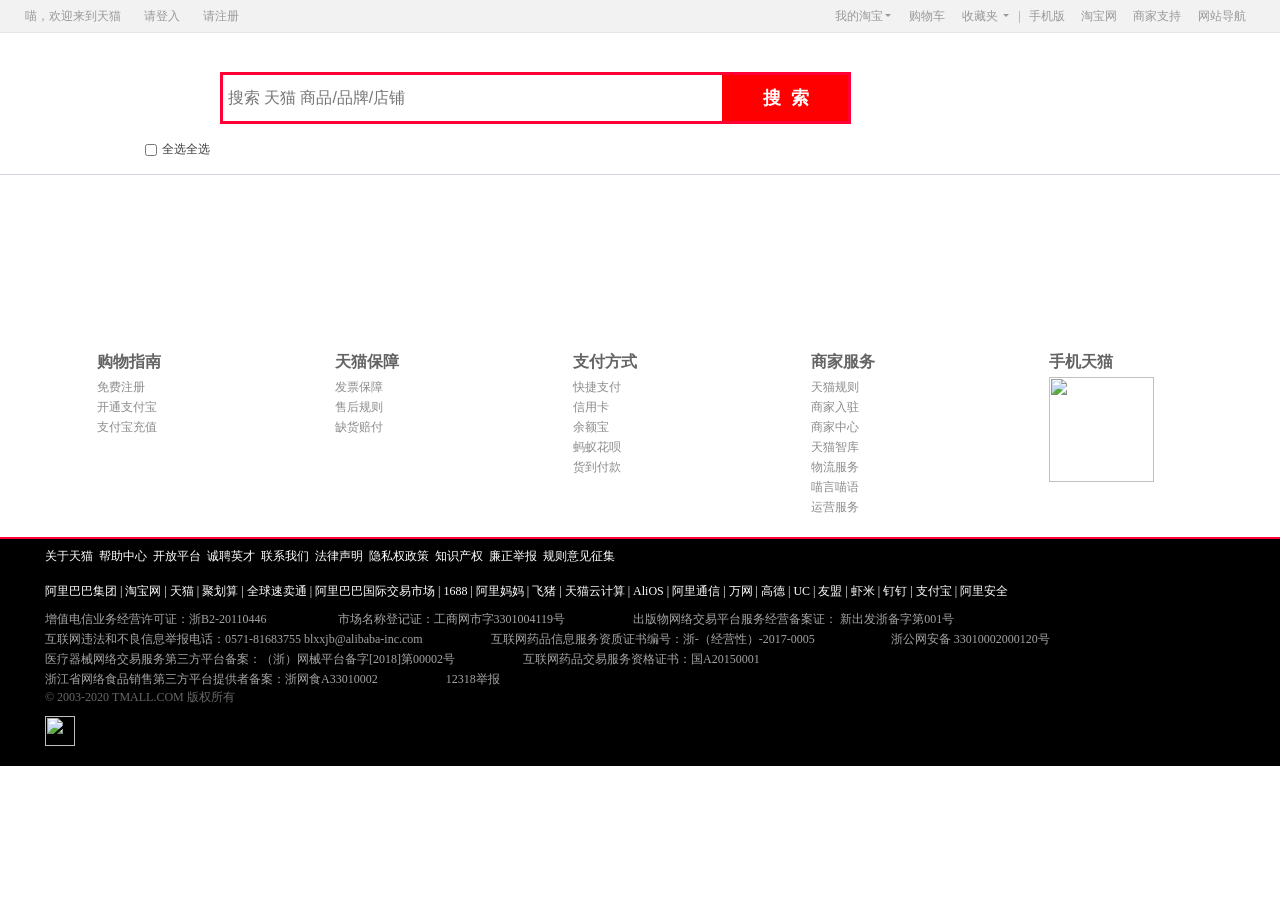
==== src/cart.html @ 360e0393 "十月十三日提交" ====
<!DOCTYPE html>
<html lang="en">

<head>
    <meta charset="UTF-8">
    <meta name="viewport" content="width=device-width, initial-scale=1.0">
    <title>淘宝网 - 我的购物车</title>
    <link rel="stylesheet" href="./css/cart.css">
</head>

<body>

    <body>
        <header>
            <!-- 最上面的导航栏上的信息注册、登入、购物车信息都在这里 -->
            <section class="header mediate">
                <p>
                    <span>喵，欢迎来到天猫</span>
                    <span><a href="./login.html">请登入</a></span>
                    <span><a href="./registry.html">请注册</a></span>
                </p>
                <div class="header_right">
                    <li class="he_ri_one">
                        <a href="javascript:;" class=" he_a1">我的淘宝<i></i></a>
                        <div class="he_ri_none" id="my_taobao">
                            <p><a href="javascript:;" class="he_a">已买到宝贝</a></p>
                            <p><a href="javascript:;" class="he_a">已卖出宝贝</a></p>
                        </div>
                    </li>
                    <li> <a href="javascript:;" class="he_n"><span class="iconfont icon-ai66"></span> 购物车</a></li>
                    <li class="he_ri_one">
                        <a href="javascript:;" class="he_a1">收藏夹  <i></i></a>
                        <div class="he_ri_none">
                            <p><a href="javascript:;" class="he_a">收藏的宝贝</a></p>
                            <p><a href="javascript:;" class="he_a">收藏的店铺</a></p>
                        </div>
                    </li>|
                    <li class="he_ri_two">
                        <a href="javascript:;" class="he_n"><span class="iconfont icon-shouji"></span>手机版</a>
                        <em></em>
                        <div></div>
                    </li>
                    <li> <a href="javascript:;" class="he_n">淘宝网</a></li>
                    <li class="he_ri_one">
                        <a href="javascript:;" class="he_a2">商家支持<i></i></a>
                        <div class="he_ri_none2">
                            <p>商家：</p>
                            <a href="javascript:;" class="he_a">商家中心</a>
                            <a href="javascript:;" class="he_a" style="margin: 0px;">天猫中心</a>
                            <a href="javascript:;" class="he_a">商家入驻</a>
                            <a href="javascript:;" class="he_a" style="margin: 0px;">运营中心</a>
                            <a href="javascript:;" class="he_a">商家品控</a>
                            <a href="javascript:;" class="he_a" style="margin: 0px;">商家工具</a>
                            <a href="javascript:;" class="he_a">天猫智酷</a>
                            <a href="javascript:;" class="he_a" style="margin: 0px;">喵言喵语</a>
                            <i></i>
                            <p>帮助</p>
                            <a href="javascript:;" class="he_a">帮助中心</a>
                            <a href="javascript:;" class="he_a" style="margin: 0px;">问商友</a>
                        </div>
                    </li>
                    <li class="he_ri_one">
                        <a href="javascript:;" class="he_a2">
                            <span class="iconfont icon-daohanglan_moshi"></span> 网站导航<i></i>
                        </a>
                        <div class="he_ri_none3">
                            <ul>
                                <li class="none3_recommend" style="width: 455px; border-right: 1px solid #f5f5f5;">
                                    <h1>热点推荐 <span>Hot</span></h1>
                                    <a href="javascript:;" class="he_a">天猫超市</a>
                                    <a href="javascript:;" class="he_a">喵鲜生</a>
                                    <a href="javascript:;" class="he_a ">科技新品<i class=1"></i></a>
                                    <a href="javascript:;" class="he_a">女装新品 <i class="active2"></i></a>
                                    <a href="javascript:;" class="he_a wt">酷玩街</a>
                                    <a href="javascript:;" class="he_a">内衣新品</a>
                                    <a href="javascript:;" class="he_a">试美妆</a>
                                    <a href="javascript:;" class="he_a">运动新品</a>
                                    <a href="javascript:;" class="he_a">时尚先生</a>
                                    <a href="javascript:;" class="he_a wt">精明妈咪</a>
                                    <a href="javascript:;" class="he_a">吃乐会</a>
                                    <a href="javascript:;" class="he_a">企业采购</a>
                                    <a href="javascript:;" class="he_a">会员积分</a>
                                    <a href="javascript:;" class="he_a">天猫国际</a>
                                </li>
                                <li class="none3_bazaar" style="width: 455px; border-right: 1px solid #f5f5f5;">
                                    <h1>行业市场 <span>Market</span></h1>
                                    <a href="javascript:;" class="he_a">天猫超市</a>
                                    <a href="javascript:;" class="he_a">喵鲜生</a>
                                    <a href="javascript:;" class="he_a ">科技新品<i class="active1"></i></a>
                                    <a href="javascript:;" class="he_a">女装新品 <i class="active2"></i></a>
                                    <a href="javascript:;" class="he_a wt">酷玩街</a>
                                    <a href="javascript:;" class="he_a">内衣新品</a>
                                    <a href="javascript:;" class="he_a">试美妆</a>
                                    <a href="javascript:;" class="he_a">运动新品</a>
                                    <a href="javascript:;" class="he_a">时尚先生</a>
                                    <a href="javascript:;" class="he_a wt">精明妈咪</a>
                                    <a href="javascript:;" class="he_a">吃乐会</a>
                                    <a href="javascript:;" class="he_a">企业采购</a>
                                    <a href="javascript:;" class="he_a">会员积分</a>
                                    <a href="javascript:;" class="he_a">天猫国际</a>
                                </li>
                                <li class="none3_help" style="width: 196px;">
                                    <h1>服务指南 <span>Help</span></h1>
                                    <a href="javascript:;" class="he_a">天猫超市</a>
                                    <a href="javascript:;" class="he_a">喵鲜生</a>
                                    <a href="javascript:;" class="he_a">会员积分</a>
                                    <a href="javascript:;" class="he_a">天猫国际</a>
                                </li>
                            </ul>
                        </div>
                    </li>
                </div>
            </section>
        </header>
        <div class="headerLayout mediate">
            <!-- 这是下面搜索框那块的内容 -->
            <div class="headerLogo">
                <a href="javascript:;">
                    <img src="https://img.alicdn.com/tps/i4/TB1uBOFWET1gK0jSZFrtKcNCXXa.gif" alt="" title="天猫Tmall.com">
                </a>
            </div>
            <div class="headerSearch">
                <input type="text" placeholder="搜索 天猫 商品/品牌/店铺">
                <button>搜索</button>
            </div>
            <div class="headerNull"></div>
        </div>

        <main>
            <div class="main_nav">
                <div class="main_nav_one">
                    <input type="checkbox" class="checkbox">全选
                </div>
                <div class="main_nav_two">
                    全选
                </div>
            </div>
        </main>
        <div class="footer">
            <!-- 尾部信息 -->
            <div class="footer_content">
                <div class="footer_content_img">
                    <a href="javascript:;"></a>
                    <a href="javascript:;"></a>
                    <a href="javascript:;"></a>
                    <a href="javascript:;"></a>
                </div>
                <div class="footer_content_text">
                    <div class="text_list">
                        <h1>购物指南</h1>
                        <a href="javascript:;">免费注册</a>
                        <a href="javascript:;">开通支付宝</a>
                        <a href="javascript:;">支付宝充值</a>
                    </div>
                    <div class="text_list">
                        <h1>天猫保障</h1>
                        <a href="javascript:;">发票保障</a>
                        <a href="javascript:;">售后规则</a>
                        <a href="javascript:;">缺货赔付</a>
                    </div>
                    <div class="text_list">
                        <h1>支付方式</h1>
                        <a href="javascript:;">快捷支付</a>
                        <a href="javascript:;">信用卡</a>
                        <a href="javascript:;">余额宝</a>
                        <a href="javascript:;">蚂蚁花呗</a>
                        <a href="javascript:;">货到付款</a>
                    </div>
                    <div class="text_list">
                        <h1>商家服务</h1>
                        <a href="javascript:;">天猫规则</a>
                        <a href="javascript:;">商家入驻</a>
                        <a href="javascript:;">商家中心</a>
                        <a href="javascript:;">天猫智库</a>
                        <a href="javascript:;">物流服务</a>
                        <a href="javascript:;">喵言喵语</a>
                        <a href="javascript:;">运营服务</a>
                    </div>
                    <div class="text_list">
                        <h1>手机天猫</h1>
                        <a href="javascript:;">
                            <img src="//img.alicdn.com/tfscom/TB14MWoNhjaK1RjSZFAwu2dLFXa.png" alt="">
                        </a>
                    </div>
                </div>
            </div>
            <div class="footer_content_last">
                <div class="last_text">
                    <div class="last_text_nav">
                        <a href="javascript:;">关于天猫</a>
                        <a href="javascript:;">帮助中心</a>
                        <a href="javascript:;">开放平台</a>
                        <a href="javascript:;">诚聘英才</a>
                        <a href="javascript:;">联系我们</a>
                        <a href="javascript:;">法律声明</a>
                        <a href="javascript:;">隐私权政策</a>
                        <a href="javascript:;">知识产权</a>
                        <a href="javascript:;">廉正举报</a>
                        <a href="javascript:;">规则意见征集</a>
                    </div>
                    <div class="last_text_nav">
                        <a href="javascript:;">阿里巴巴集团</a>|
                        <a href="javascript:;">淘宝网</a>|
                        <a href="javascript:;">天猫</a>|
                        <a href="javascript:;">聚划算</a>|
                        <a href="javascript:;">全球速卖通</a>|
                        <a href="javascript:;">阿里巴巴国际交易市场</a>|
                        <a href="javascript:;">1688</a>|
                        <a href="javascript:;">阿里妈妈</a>|
                        <a href="javascript:;">飞猪</a>|
                        <a href="javascript:;">天猫云计算</a>|
                        <a href="javascript:;">AliOS</a>|
                        <a href="javascript:;">阿里通信</a>|
                        <a href="javascript:;">万网</a>|
                        <a href="javascript:;">高德</a>|
                        <a href="javascript:;">UC</a>|
                        <a href="javascript:;">友盟</a>|
                        <a href="javascript:;">虾米</a>|
                        <a href="javascript:;">钉钉</a>|
                        <a href="javascript:;">支付宝</a>|
                        <a href="javascript:;">阿里安全</a>
                    </div>
                    <div class="footer-copyright">
                        <span style="padding-right: 65px;">增值电信业务经营许可证：<a href="javascript:;">浙B2-20110446</a></span>
                        <span style="padding-right: 65px;">市场名称登记证：工商网市字3301004119号</span>
                        <span>出版物网络交易平台服务经营备案证： 新出发浙备字第001号</span>
                        <br>
                        <span style="padding-right: 65px;">互联网违法和不良信息举报电话：0571-81683755 blxxjb@alibaba-inc.com</span>
                        <span style="padding-right: 65px;">互联网药品信息服务资质证书编号：<a href="javascript:;">浙-（经营性）-2017-0005</a></span>
                        <a href="javascript:;"><img src="//img.alicdn.com/tps/TB1yEqRPXXXXXXPXpXXXXXXXXXX-20-20.png" alt="">浙公网安备 33010002000120号</a>
                        <br>
                        <span style="padding-right: 65px;">医疗器械网络交易服务第三方平台备案：（浙）网械平台备字[2018]第00002号</span>
                        <span>互联网药品交易服务资格证书：国A20150001</span>
                        <br>
                        <span style="padding-right: 65px;">浙江省网络食品销售第三方平台提供者备案：浙网食A33010002</span>
                        <a href="javascript:;">12318举报</a>
                        <br>
                        <b>© 2003-2020 TMALL.COM 版权所有</b>
                        <p>
                            <a href="javascript:;">
                                <img src="//img.alicdn.com/tfs/TB1MQX3cBr0gK0jSZFnXXbRRXXa-65-70.gif" alt="">
                            </a>
                            <a href="javascript:;">
                                <img src="//img.alicdn.com/tps/i1/TB13mgzHXXXXXbjXVXXzby4IVXX-80-30.jpg" alt="">
                            </a>
                        </p>
                    </div>
                </div>
            </div>
        </div>

    </body>

</html>
---- src/css/cart.css ----
@charset "UTF-8";
* {
    padding: 0px;
    margin: 0px;
    font-size: 12px;
}

a {
    text-decoration: none;
    cursor: pointer;
    color: black;
}

li {
    list-style: none;
}

header {
    content: '';
    clear: both;
    display: block;
}

.mediate {
    width: 1230px;
    margin: auto;
}

header {
    height: 32px;
    background-color: #f2f2f2;
    line-height: 32px;
    border-bottom: 1px solid #e5e5e5;
}

.header {
    display: flex;
    flex-direction: row;
    justify-content: space-between;
    color: #999;
}

.header a {
    color: #999;
}

.header a:hover {
    color: red;
}

.header p span {
    padding-right: 20px;
}

.header_right {
    display: flex;
}

.header_right a {
    display: inline-block;
    padding: 0px 8px;
}

.header_right span {
    color: red;
    vertical-align: middle;
    padding: 0;
}

.header_right .he_ri_one {
    position: relative;
}

.header_right .he_a1 {
    border-left: 1px solid #f2f2f2;
}

.header_right .he_a2 {
    border-right: 1px solid #f2f2f2;
}

.header_right .he_a1:hover,
.header_right .he_a2:hover {
    background-color: white;
    border-bottom: 2px solid white;
    color: red;
    text-decoration: underline;
}


/* 带有he_ri_none的都是相对于父元素的二级效果定位*/


/* he代表的是header、ri代表的是right、none代表的是hover之后才出来的*/

.header_right .he_ri_none {
    display: none;
    line-height: 25px;
    position: absolute;
    left: 0px;
    top: 33px;
    width: 76px;
    border: 1px solid #eee;
    border-top: 0px;
    z-index: 1000;
    background-color: white;
    padding: 5px 15px 5px 0px;
}

.header_right .he_ri_none2 {
    display: none;
    z-index: 10;
    background-color: white;
    padding: 8px 10px;
    width: 122px;
    position: absolute;
    left: -69px;
    top: 33px;
    border: solid #eee;
    border-width: 0px 1px 1px;
    line-height: 22px;
}

.header_right .he_ri_none2 p {
    padding-top: 5px;
    color: #666;
    font-weight: 700;
}

.header_right .he_ri_none2 a {
    color: #666;
    display: inline-block;
    margin-right: 20px;
    padding: 0px;
}

.header_right .he_ri_none2 i {
    display: block;
    margin-top: 5px;
    border-bottom: 1px dotted #827777;
}

.header_right .he_ri_two {
    position: relative;
}

.header_right .he_ri_two em {
    position: absolute;
    left: 33px;
    top: 16px;
    font-size: 0px;
    z-index: 10;
    border: 5px transparent solid;
    border-bottom: 5px solid white;
    display: none;
}

.header_right .he_ri_two div {
    position: absolute;
    left: -47px;
    top: 26px;
    z-index: 1000;
    display: none;
    width: 175px;
    height: 175px;
    box-shadow: 0 0 5px #aaa;
    background: url(//img.alicdn.com/tfs/TB1vJ0POwTqK1RjSZPhXXXfOFXa-175-215.png) 0 0 no-repeat;
}

.header_right .he_ri_two:hover div {
    display: block;
}

.header_right .he_ri_two:hover em {
    display: block;
}

.header_right .he_ri_one:hover .he_ri_none {
    display: block;
}

.header_right .he_ri_one:hover .he_ri_none2 {
    display: block;
}

.header_right .he_ri_none :hover {
    display: block;
}

.header_right .he_a1 i {
    display: inline-block;
    margin: 0px 2px;
    font-size: 0px;
    border: 3px transparent solid;
    border-top: 3px solid #999999;
    vertical-align: 0px;
}

.header_right .he_n:hover {
    color: red;
}

.header_right .he_a:hover {
    background-color: white;
    color: red;
    text-decoration: underline;
}

.header_right a:hover .he_a1 i {
    transform: rotate(180deg);
    transform-origin: 50% 30%;
    transition: transform .2s ease-in;
}

.he_ri_none3 {
    z-index: 1000;
    display: none;
    background-color: white;
    width: 1198px;
    position: absolute;
    left: -1115px;
    top: 33px;
    border: solid #eee;
    border-width: 0px 1px 1px;
    padding: 25px 0px;
}

.header_right .he_ri_one:hover .he_ri_none3 {
    display: block;
}

.he_ri_none3 li {
    float: left;
    height: 110px;
    padding-left: 30px;
    overflow: hidden;
}

.he_ri_none3 li a {
    position: relative;
    display: block;
    float: left;
    padding: 6px 0px;
    width: 95px;
    line-height: 1.4;
}

.he_ri_none3 li .wt {
    width: 50px;
}

.he_ri_none3 ul li i {
    display: block;
    position: absolute;
    left: 47px;
    top: 0px;
    width: 9px;
    height: 11px;
}

.he_ri_none3 .active1 {
    background: url(../../images/TB1gyXLGFXXXXceXVXXCEcU6VXX-439-220.png) no-repeat -37px -11px;
}

.he_ri_none3 .active2 {
    background: url(../../images/TB1gyXLGFXXXXceXVXXCEcU6VXX-439-220.png) no-repeat -37px 0px;
}

.he_ri_none3 li h1,
.he_ri_none3 li span {
    font-size: 16px;
    font-weight: 500;
}

.none3_recommend h1,
.none3_recommend span {
    color: #f56a00;
}

.none3_bazaar h1,
.none3_bazaar span {
    color: #2263d4;
}

.none3_help h1,
.none3_help span {
    color: #666;
}

.he_ri_none3 .none3_bazaar>a:hover {
    text-decoration: underline;
    color: #2263d4;
}


/* 下面是搜索框那块的内容*/

.headerLayout {
    display: flex;
    flex-direction: row;
    justify-content: space-between;
}

.headerLayout .headerLogo {
    margin-left: -40px;
}

.headerSearch {
    height: 46px;
    width: 625px;
    margin-top: 39px;
    border: solid #FF0036;
    position: relative;
}

.headerSearch input,
.headerSearch button {
    height: 36px;
    padding: 5px 3px 5px 5px;
    border: 0px;
    outline: none;
}

.headerSearch input {
    width: 491px;
    font-size: 16px;
}

.headerSearch button {
    cursor: pointer;
    width: 126px;
    height: 46px;
    float: right;
    background-color: red;
    font-weight: 700;
    font-size: 18px;
    color: white;
    text-indent: 10px;
    letter-spacing: 10px;
}

.sousuo {
    position: absolute;
    left: 0px;
    top: 50px;
    z-index: 10;
    line-height: 25px;
    width: 497px;
    border: solid #eee;
    border-width: 0px 1px 1px;
}

.sousuo li {
    padding-left: 10px;
    background-color: white;
    cursor: pointer;
}

.headerLayout .headerNull {
    width: 170px;
}


/* 搜索框的内容到这里结束 */


/* 购物车的主要内容在下面 */

main {
    width: 990px;
    margin: auto;
}

.main_nav {
    height: 50px;
    font-size: 12px;
    color: #3c3c3c;
    line-height: 50px;
    display: flex;
    flex-direction: row;
}

.main_nav .checkbox {
    height: 12px;
    width: 12px;
    vertical-align: middle;
    margin-right: 5px;
}


/* 下面是尾部的重要内容 */

.footer {
    width: 100%;
    border-top: 1px solid #D1D7DC;
}

.footer_content {
    width: 1190px;
    margin: auto;
}

.footer_content_img {
    height: 100px;
    margin: 25px auto;
    background: url(//img.alicdn.com/tfs/TB14dANRXXXXXbdXXXXXXXXXXXX-1190-100.jpg) no-repeat;
}

.footer_content_img a {
    display: block;
    float: left;
    height: 100px;
    width: 297px;
}

.footer_content_text {
    background: url(//img.alicdn.com/tfs/TB1dl28RXXXXXbzaFXXXXXXXXXX-136-50.png) no-repeat 45px bottom;
    background-size: 65px 25px;
    margin: auto;
    padding-top: 22px;
    height: 190px;
}

.text_list {
    margin-left: 52px;
    float: left;
    width: 186px;
}

.text_list h1 {
    font-size: 16px;
    font-weight: 700;
    line-height: 30px;
    color: #646464;
}

.text_list a {
    color: #8b8b8b;
    line-height: 20px;
    display: block;
}

.text_list a img {
    height: 105px;
    width: 105px;
}

.footer_content_last {
    background-color: black;
    border-top: 2px solid #FF0036;
}

.last_text {
    width: 1190px;
    margin: auto;
    color: white;
}

.last_text a {
    color: white;
    margin-right: 3px;
}

.last_text_nav {
    line-height: 25px;
    padding: 5px 0px;
}

.footer-copyright {
    color: #a4a4a4;
}

.footer-copyright span {
    line-height: 20px;
}

.footer-copyright a {
    color: #a4a4a4;
}

.footer-copyright a img {
    margin-right: 5px;
    vertical-align: middle;
}

.footer-copyright b {
    font-weight: 400;
    color: #686868;
}

.footer-copyright p {
    padding-top: 10px;
    padding-bottom: 20px;
}

.footer-copyright p a:nth-last-child(2) img {
    height: 30px;
    width: 30px;
}

.footer-copyright p a:nth-last-child(1) img {
    width: 80px;
}
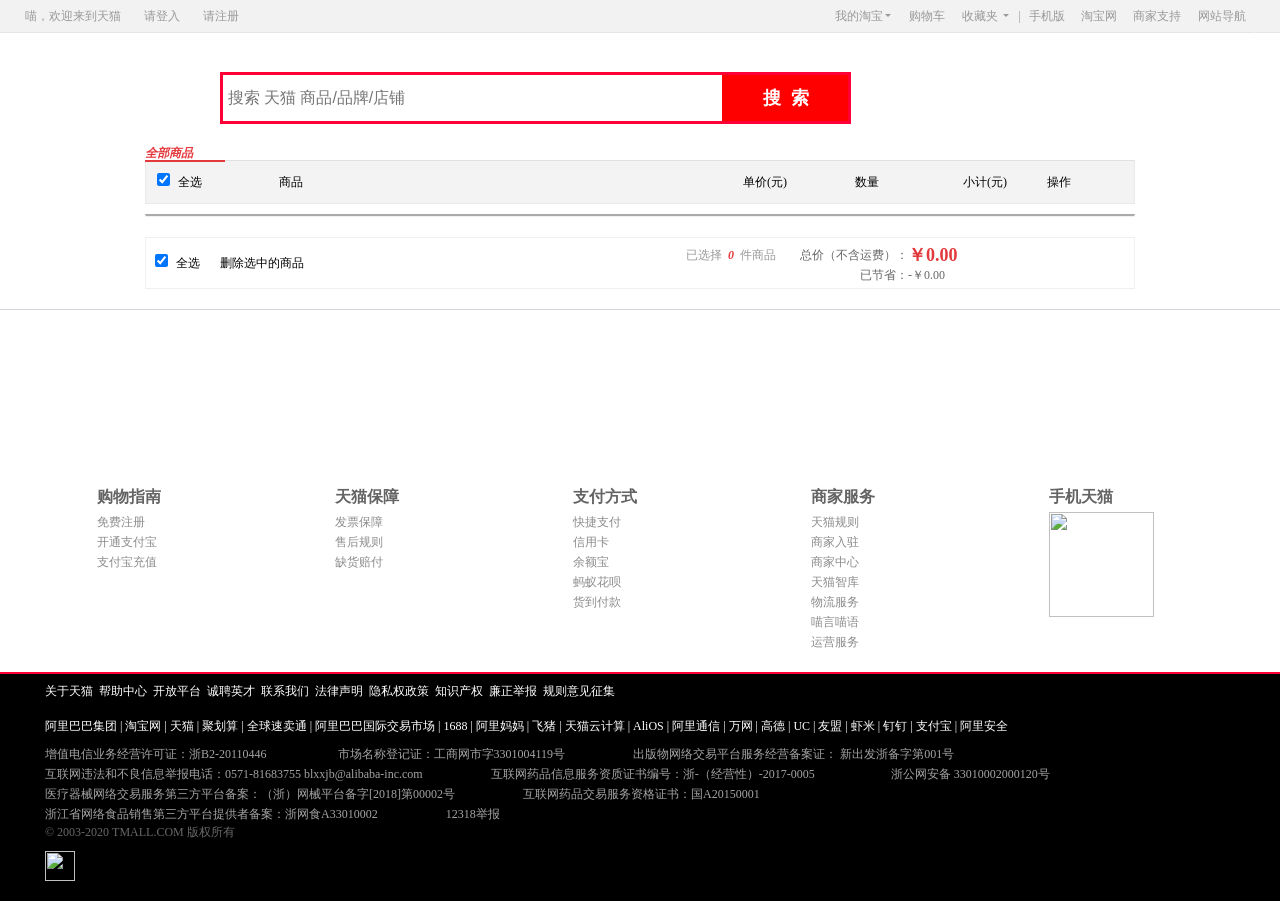
==== commit 1ed9380b: "最终提交" ====
--- a/src/cart.html
+++ b/src/cart.html
@@ -127,12 +127,129 @@
         </div>
 
         <main>
-            <div class="main_nav">
-                <div class="main_nav_one">
-                    <input type="checkbox" class="checkbox">全选
-                </div>
-                <div class="main_nav_two">
-                    全选
+            <div id="container" class="cart">
+                <div class="w">
+                    <!--全部商品哪一行-->
+                    <div class="cart-top" style="display: block;">
+                        <div class="cart-top-left">
+                            <a href=""><em>全部商品</em></a>
+                        </div>
+                        <div class="footline">
+                            <div class="line"></div>
+                        </div>
+                    </div>
+                    <!--包裹购物车-->
+                    <div class="cart-wrap" style="display: block;">
+                        <div class="w">
+                            <div id="jd-cart">
+                                <div class="cartmain">
+                                    <div class="cart-thead">
+                                        <div class="cart-col t-checkbox">
+                                            <div class="cart-checkbox">
+                                                <input type="checkbox" checked="" name="" id="" class="allsel" value="" /> 全选
+                                            </div>
+                                        </div>
+                                        <div class="cart-col t-goods">商品</div>
+                                        <div class="cart-col t-props"></div>
+                                        <div class="cart-col t-prices">单价(元)</div>
+                                        <div class="cart-col t-quantity">数量</div>
+                                        <div class="cart-col t-sum">小计(元)</div>
+                                        <div class="cart-col t-action">操作</div>
+                                    </div>
+                                    <div id="cart-list">
+                                        <div class="cart-item-list">
+                                            <div class="cart-tbody">
+                                                <!-- 显示购物车列表 -->
+                                                <div class="item-list">
+                                                    <div class="goods-item goods-item-sele" style="display: none;">
+                                                        <div class="goods-info">
+                                                            <div class="cell b-checkbox">
+                                                                <div class="cart-checkbox">
+                                                                    <input type="checkbox" checked="" name="" id="" value="" />
+                                                                    <span class="line-circle"></span>
+                                                                </div>
+                                                            </div>
+                                                            <div class="cell b-goods">
+                                                                <div class="goods-name">
+                                                                    <div class="goods-pic">
+                                                                        <a href=""><img src="" alt="" /></a>
+                                                                    </div>
+                                                                    <div class="goods-msg">
+                                                                        <div class="goods-d-info">
+                                                                            <a href="">Apple iMac 27英寸一体机（Core i5
+                                                                                处理器/8GB内存/1TB存储/2GB独显/Retina 5K屏 MK462CH/A）</a>
+                                                                        </div>
+                                                                        <div class="goods-ex">
+                                                                            <span class="promise"></span>
+                                                                            <span class="promise">
+                                                                                <i></i><a href="">购买京东服务</a>
+                                                                            </span>
+                                                                        </div>
+                                                                    </div>
+                                                                </div>
+                                                            </div>
+                                                            <div class="cell b-props">
+                                                                <div class="prop-text"></div>
+                                                            </div>
+                                                            <div class="cell b-price">
+                                                                <strong>13488.00</strong>
+                                                                <a class="sales-promotion" href="">
+                                                                    促销优惠
+                                                                    <b></b>
+                                                                </a>
+                                                                <div class="sales-promotion-dropdown">
+                                                                </div>
+                                                            </div>
+                                                            <div class="cell b-quantity">
+                                                                <div class="quantity-form">
+                                                                    <a class="quantity-down" href="javascript:void(0)">-</a>
+                                                                    <input type="text" value="1" />
+                                                                    <a class="quantity-add" href="javascript:void(0)">+</a>
+                                                                </div>
+                                                                <div class="quantity-text">有货</div>
+                                                            </div>
+                                                            <div class="cell b-sum">
+                                                                <strong>13488.00</strong>
+                                                            </div>
+                                                            <div class="cell b-action">
+                                                                <a href="javascript:void(0)">删除</a>
+                                                            </div>
+                                                        </div>
+                                                    </div>
+                                                </div>
+                                            </div>
+                                        </div>
+                                    </div>
+                                </div>
+                            </div>
+                            <div id="cart-floatbar">
+                                <div class="select-all">
+                                    <div class="cart-checkbox">
+                                        <input type="checkbox" checked="" name="" id="" class="allsel" value="" /> 全选
+                                    </div>
+                                </div>
+                                <div class="operation">
+                                    <a href="javascript:void(0)">删除选中的商品</a>
+                                </div>
+                                <div class="toolbar-right">
+                                    <div class="btn-area">
+                                        <a href=""></a>
+                                    </div>
+                                    <div class="price-sum">
+                                        <span class="txt">总价（不含运费）：</span>
+                                        <span class="totalprice">￥0.00</span>
+                                        <span class="txt">已节省：</span>
+                                        <span class="totalsave">-￥0.00</span>
+                                    </div>
+                                    <div class="amount-sum">
+                                        已选择
+                                        <em>0</em> 件商品
+                                        <b></b>
+                                    </div>
+                                </div>
+                            </div>
+                        </div>
+                    </div>
                 </div>
             </div>
         </main>
@@ -250,5 +367,8 @@
         </div>
 
     </body>
+    <script src="https://cdn.bootcss.com/jquery/1.12.4/jquery.min.js"></script>
+    <script src="./js/jscookie.js"></script>
+    <script src="./js/cart.js"></script>
 
 </html>
--- a/src/css/cart.css
+++ b/src/css/cart.css
@@ -366,25 +366,748 @@
 
 /* 购物车的主要内容在下面 */
 
-main {
+#container {
     width: 990px;
     margin: auto;
 }
 
-.main_nav {
+.cart-top {
+    margin-top: 10px;
+}
+
+.cart-top-left {
+    height: 26px;
+    font-size: 16px;
+    line-height: 36px;
+    float: left;
+    font-weight: 700;
+}
+
+.cart-top-left a {
+    color: #e4393c;
+}
+
+.cart-top-left a em {
+    margin-right: 5px;
+}
+
+.cart-top-right {
+    float: right;
+    margin-bottom: 10px;
+}
+
+.cart-top-right span {
+    height: 26px;
+    line-height: 26px;
+    float: left;
+}
+
+.cart-top-right .jdarea {
+    height: 26px;
+    float: left;
+}
+
+.jdarea .areawrap {
+    float: left;
+    position: relative;
+    top: 0;
+    height: 23px;
+    background: #fff;
+    border: 1px solid #CECBCE;
+    padding: 0 20px 0 4px;
+    line-height: 23px;
+    overflow: hidden;
+}
+
+.areawrap b {
+    display: block;
+    position: absolute;
+    top: 0;
+    right: 0;
+    width: 17px;
+    height: 24px;
+    background-position: 0 0;
+    overflow: hidden;
+}
+
+.cart-top .footline {
+    clear: both;
+    height: 1px;
+    background: #e0e0e0;
+    position: relative;
+}
+
+.footline .line {
+    width: 80px;
+    height: 2px;
+    background: #e4393c;
+    position: absolute;
+    z-index: 2;
+}
+
+.cart-wrap {
+    background: #fff;
+    margin-bottom: 20px;
+}
+
+.cart-thead {
+    height: 32px;
+    line-height: 32px;
+    margin: 0 0 10px;
+    padding: 5px 0;
+    background: #f3f3f3;
+    border: 1px solid #e9e9e9;
+    border-top: 0;
+}
+
+.cart-col {
+    float: left;
+}
+
+.t-checkbox {
+    height: 18px;
+    line-height: 18px;
+    padding-top: 7px;
+    width: 122px;
+    padding-left: 11px;
+}
+
+.cart-checkbox input {
+    margin-right: 5px;
+}
+
+.t-goods {
+    width: 208px;
+}
+
+.t-props {
+    width: 140px;
+    height: 32px;
+    padding: 0 20px;
+    text-align: right;
+}
+
+.t-prices {
+    width: 120px;
+    padding-right: 40px;
+    text-align: right;
+    height: 32px;
+}
+
+.t-quantity {
+    text-align: center;
+    width: 80px;
+}
+
+.t-sum {
+    width: 100px;
+    padding-right: 40px;
+    text-align: right;
+}
+
+.cart-item-list {
+    margin-bottom: 20px;
+}
+
+.cart-item-list .shop {
+    height: 30px;
+    line-height: 30px;
+    padding-left: 11px;
+    font-weight: 700;
+}
+
+.shop .cart-checkbox {
+    float: left;
+}
+
+.shop .shop-info {
+    float: left;
+    width: 538px;
+}
+
+.shop .shop-info a {
+    display: block;
+    margin-top: 6px;
+    width: 54px;
+    height: 18px;
+}
+
+.shop .shop-ex {
+    float: right;
+    font-weight: 400;
+}
+
+.shop .shop-ex span {
+    display: inline-block;
+    width: 18px;
+    height: 18px;
+    margin: -3px 0 0 5px;
+    vertical-align: middle;
+}
+
+.item-list {
+    border-style: solid;
+    border-width: 2px 1px 1px;
+    border-color: #aaa #f1f1f1 #f1f1f1;
+    background: #fff;
+}
+
+.item-head {
+    height: 26px;
+    padding: 5px 10px;
+    overflow: hidden;
+}
+
+.item-head .header-left {
+    width: 750px;
+    line-height: 26px;
+    float: left;
+}
+
+.header-left-p1 {
+    color: #666;
+}
+
+.header-left-p1 span {
+    margin: 0 10px 0 5px;
+    padding: 1px 10px;
+    border: 1px solid #f48719;
+    background: #f48719;
+    color: white;
+    position: relative;
+}
+
+.header-left-p1 span b {
+    position: absolute;
+    display: block;
+    width: 5px;
+    height: 6px;
+    left: -1px;
+    bottom: -5px;
+}
+
+.header-left-p2 {
+    margin-left: 20px;
+    padding: 0 5px;
+    border-radius: 2px;
+    background: #e74649;
+    color: white;
+    display: inline-block;
+    height: 19px;
+    line-height: 19px;
+}
+
+.header-price {
+    width: 100px;
+    float: left;
+    text-align: right;
+}
+
+.goods-item {
+    padding: 0 10px 0 40px;
+    position: relative;
+}
+
+.goods-item-sele {
+    background: #fff4e8;
+}
+
+.goods-info {
+    border-top: 1px solid #f1f1f1;
+    overflow: hidden;
+}
+
+.cell {
+    float: left;
+}
+
+.b-checkbox {
+    position: absolute;
+    left: 10px;
+    width: 30px;
+    height: 20px;
+    padding: 15px 0 10px 0;
+}
+
+.goods-item .cart-checkbox input {
+    position: absolute;
+    z-index: 2;
+}
+
+.cart-checkbox .line-circle {
+    position: absolute;
+    left: 2px;
+    top: -5px;
+    display: block;
+    width: 7px;
+    height: 29px;
+}
+
+.goods-item .b-goods {
+    width: 300px;
+    padding: 15px 0 10px 0;
+}
+
+.b-goods .goods-name .goods-pic {
+    width: 82px;
+    height: 82px;
+    margin-right: 10px;
+    border: 1px solid #eee;
+    float: left;
+}
+
+.b-goods .goods-name .goods-pic img {
+    width: 80px;
+    height: 80px;
+}
+
+.goods-d-info {
+    height: 40px;
+    line-height: 20px;
+    overflow: hidden;
+}
+
+.goods-ex {
+    margin-top: 2px;
+}
+
+.goods-ex .promise {
+    margin: 0 10px 0 0;
+    display: block;
+    min-height: 18px;
+    line-height: 18px;
+    margin-bottom: 2px;
+}
+
+.promise i {
+    display: inline-block;
+    width: 17px;
+    height: 16px;
+    vertical-align: middle;
+}
+
+.promise a {
+    display: inline-block;
+    padding: 1px 4px 0 7px;
+    height: 15px;
+    line-height: 15px;
+    vertical-align: middle;
+}
+
+.b-props {
+    height: 80px;
+    padding: 15px 10px 0 10px;
+    overflow: hidden;
+}
+
+.b-props .prop-text {
+    width: 160px;
+}
+
+.b-price {
+    width: 120px;
+    padding: 15px 40px 10px 0;
+    overflow: hidden;
+    text-align: right;
+}
+
+.b-price .sales-promotion {
+    display: block;
+    width: 53px;
+    border: 1px solid #f9d2d3;
+    color: #e4393c;
+    height: 18px;
+    text-align: left;
+    line-height: 17px;
+    padding: 0 15px 0 8px;
+    cursor: pointer;
+    background: #fff;
+    text-decoration: none;
+    float: right;
+    overflow: hidden;
+    position: relative;
+}
+
+.sales-promotion b {
+    display: inline-block;
+    width: 7px;
+    height: 4px;
+    position: absolute;
+    right: 8px;
+    top: 8px;
+}
+
+.b-quantity {
+    width: 84px;
+    padding: 15px 0 10px;
+}
+
+.b-quantity .quantity-form {
+    position: relative;
+    overflow: hidden;
+    height: 20px;
+    border: 1px solid #cacbcb;
+}
+
+.quantity-form a {
+    display: inline-block;
+    height: 18px;
+    line-height: 18px;
+    padding: 1px 0;
+    width: 16px;
+    text-align: center;
+    color: #666;
+    margin: 0;
+    background: #fff;
+    float: left;
+}
+
+.quantity-form .quantity-down {
+    border-right: 1px solid #cacbcb;
+}
+
+.quantity-form .quantity-add {
+    border-left: 1px solid #cacbcb;
+}
+
+.quantity-form input {
+    width: 44px;
+    height: 22px;
+    float: left;
+    text-align: center;
+    background: white;
+}
+
+.quantity-text {
+    text-align: center;
+    height: 20px;
+    line-height: 20px;
+}
+
+.b-sum {
+    width: 100px;
+    height: 20px;
+    padding: 15px 40px 15px 0;
+    text-align: right;
+}
+
+.b-sum strong {
+    color: #333;
+    font-weight: 700;
+    font-size: 14px;
+}
+
+.b-action {
+    padding: 15px 0 10px 0;
+}
+
+.b-action a {
+    display: block;
+    width: 75px;
+    height: 20px;
+}
+
+#cart-floatbar {
+    width: 988px;
     height: 50px;
-    font-size: 12px;
-    color: #3c3c3c;
+    border: 1px solid #f0f0f0;
+    background: #fff;
+    position: relative;
+}
+
+.select-all {
+    float: left;
+    height: 18px;
+    line-height: 18px;
+    padding: 16px 0 16px 9px;
+}
+
+.operation {
+    float: left;
+    height: 50px;
+    width: 310px;
     line-height: 50px;
-    display: flex;
-    flex-direction: row;
-}
-
-.main_nav .checkbox {
-    height: 12px;
-    width: 12px;
+}
+
+.operation a {
+    margin-left: 20px;
+    display: inline-block;
+    height: 50px;
+}
+
+.toolbar-right {
+    overflow: hidden;
+}
+
+.toolbar-right .btn-area {
+    float: right;
+}
+
+.btn-area a {
+    display: block;
+    width: 96px;
+    height: 52px;
+}
+
+.price-sum {
+    float: right;
+    height: 43px;
+    line-height: 20px;
+    margin: 7px 20px 0 10px;
+    color: #666;
+    width: 220px;
+}
+
+.price-sum span {
+    display: inline-block;
+    width: 110px;
+    height: 20px;
+    float: left;
+    text-align: left;
+}
+
+.price-sum .txt {
+    text-align: right;
+}
+
+.price-sum .totalprice {
+    font-size: 18px;
+    color: #e4393c;
+    font-weight: 700;
+}
+
+.amount-sum {
+    float: right;
+    color: #999;
+    height: 44px;
+    line-height: 20px;
+    margin: 7px 0 0;
+    cursor: pointer;
+}
+
+.amount-sum em {
+    color: #e4393c;
+    font-family: verdana;
+    font-weight: 700;
+    margin: 0 3px;
+}
+
+.amount-sum b {
+    display: inline-block;
+    width: 9px;
+    height: 5px;
     vertical-align: middle;
+}
+
+.tab .mt {
+    margin-bottom: 10px;
+    height: 23px;
+    line-height: 23px;
+}
+
+.mt .tab-item {
+    display: inline-block;
+    height: 18px;
+    margin-right: 35px;
+    padding-bottom: 3px;
+    border-bottom: 2px solid #fff;
+}
+
+.mt .curr {
+    color: #e4393c;
+    font-weight: 700;
+    border-color: #e4393c;
+}
+
+.mc {
+    height: 326px;
+    position: relative;
+}
+
+.mc .guess-products {
+    position: absolute;
+    width: 100%;
+    height: 100%;
+}
+
+.mc .guess-products .goods-list-tab {
+    position: absolute;
+    right: 0;
+    top: -26px;
+    width: 60px;
+}
+
+.goods-list-tab .s-item {
+    display: inline-block;
+    width: 8px;
+    height: 8px;
+    margin-left: 3px;
+    overflow: hidden;
+    background: #aaa;
+    border-radius: 4px;
+}
+
+
+/*
+.s-item:hover{
+		width: 26px;
+	background: #e4393c;
+}*/
+
+.goods-list-tab .tab-selected {
+    width: 26px;
+    background: #e4393c;
+}
+
+.guess-products .panel-main {
+    width: 100%;
+    height: 100%;
+}
+
+.guess-products .panel-main .goods-list {
+    width: 100%;
+    height: 100%;
+    position: absolute;
+}
+
+.goods-list ul {
+    width: 100%;
+    height: 100%;
+    overflow: visible;
+}
+
+.goods-list ul li {
+    float: left;
+}
+
+.goods-list ul li .goodsinfo {
+    position: relative;
+    width: 206px;
+    padding: 20px;
+    background: #fff;
+    margin: -1px 0 0 -1px;
+    border: 1px dashed #cacaca;
+    overflow: hidden;
+}
+
+.goods-list ul li .goodsinfo:hover {
+    z-index: 2;
+    border: 1px solid #E4393C;
+}
+
+.p-img {
+    width: 160px;
+    margin: 0 auto;
+}
+
+.goodsinfo .p-img img {
+    vertical-align: middle;
+    width: 160px;
+    height: 160px;
+}
+
+.p-name {
+    height: 36px;
+    line-height: 18px;
+    margin: 5px 0;
+    overflow: hidden;
+}
+
+.p-price {
+    width: 100%;
+    margin: 5px 0 2px;
+    overflow: hidden;
+    text-align: center;
+}
+
+.p-price strong {
+    font-size: 14px;
+    color: #d91f20;
+    font-family: verdana;
+    font-weight: 400;
+}
+
+.p-btn {
+    margin: 10px 0 0;
+    text-align: center;
+}
+
+.p-btn a {
+    display: inline-block;
+    height: 28px;
+    line-height: 28px;
+    padding: 0 20px;
+    border: 1px solid #999;
+    color: #666;
+    text-align: center;
+    border-radius: 3px;
+}
+
+.p-btn a:hover {
+    border: 1px solid #E4393C;
+    background: #E4393C;
+    color: white;
+}
+
+.p-btn b {
+    display: inline-block;
+    height: 18px;
+    width: 18px;
     margin-right: 5px;
+    overflow: hidden;
+    vertical-align: middle;
+}
+
+.favorite-products {
+    position: absolute;
+    width: 100%;
+    height: 100%;
+    display: none;
+}
+
+.favorite-products .favorite-products-main {
+    margin-top: 10px;
+    text-align: center;
+    line-height: 326px;
+}
+
+.history-products {
+    position: absolute;
+    width: 100%;
+    height: 100%;
+    display: none;
+}
+
+.slider-page-btn {
+    display: none;
+}
+
+.slider-page-btn a {
+    position: absolute;
+    display: block;
+    top: 50%;
+    margin-top: -31px;
+    z-index: 3;
+    display: block;
+    width: 28px;
+    height: 62px;
+    line-height: 62px;
+    background: gray;
+    background: rgba(0, 0, 0, .2);
+    filter: progid: DXImageTransform.Microsoft.gradient(startColorstr=#32000000, endColorstr=#32000000);
+    color: #fff;
+    text-align: center;
+    font-size: 22px;
+    font-weight: 400;
+    font-family: simsun;
+}
+
+.left-btn {
+    left: 0;
+}
+
+.right-btn {
+    right: 0;
 }
 
 
